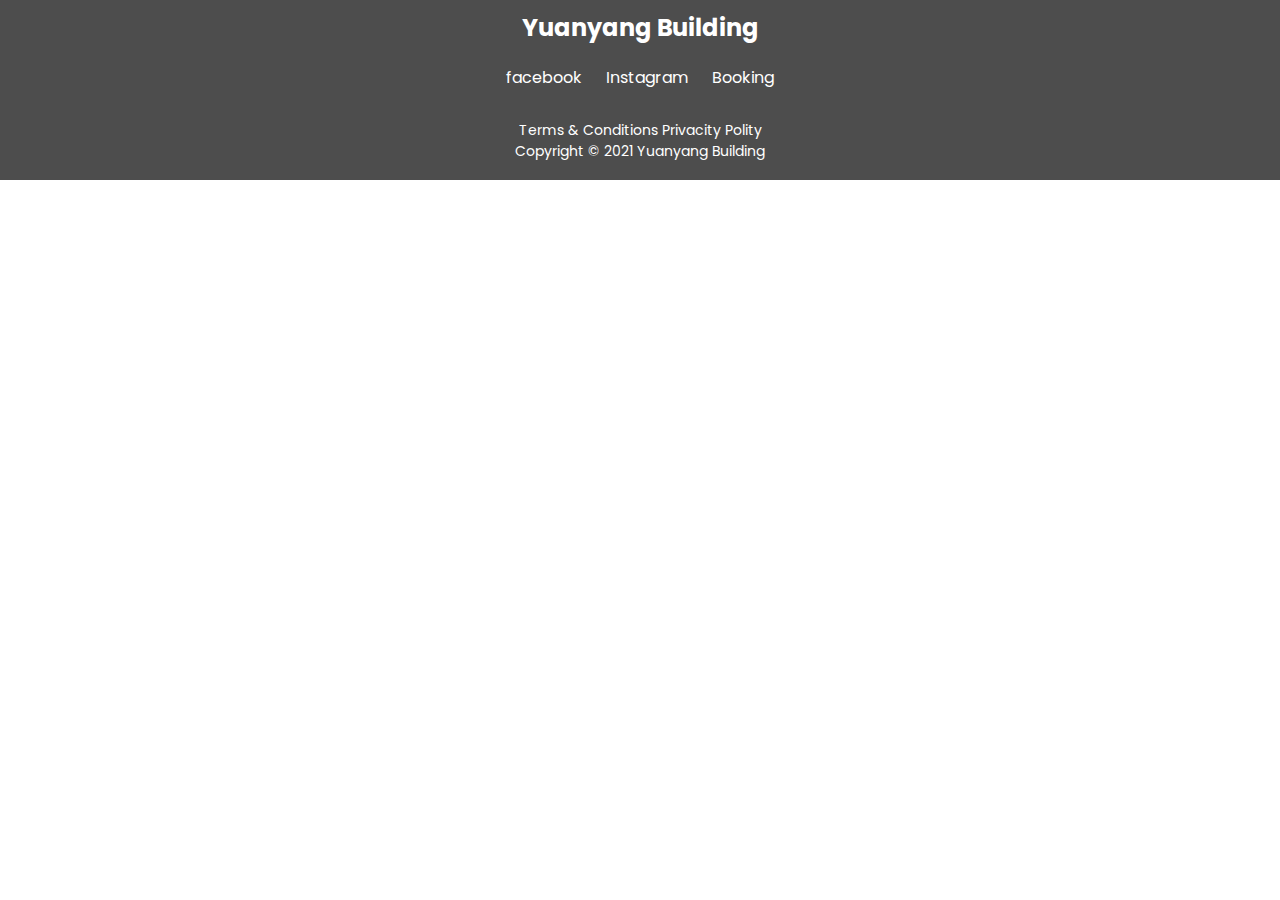
==== pages/footer.html @ a5aae65b "v2-pagina de inicio" ====
<!DOCTYPE html>
<html lang="es">
<head>
    <meta charset="UTF-8">
    <meta http-equiv="X-UA-Compatible" content="IE=edge">
    <meta name="viewport" content="width=device-width, initial-scale=1.0">
    <title>Footer</title>
    <link rel="stylesheet" href="/css/footer.css">
</head>
<body>
    <footer>
        <section>
            <div>
                <h2>Yuanyang Building</h2>
                <nav>
                    <ul>
                        <li>facebook</li>
                        <li>Instagram</li>
                        <li>Booking</li>
                    </ul>
                </nav>
                <p>Terms & Conditions Privacity Polity<br>
                Copyright © 2021 Yuanyang Building</p>
            </div>
        </section>
    </footer>
</body>
</html>
---- css/footer.css ----
@import url('https://fonts.googleapis.com/css2?family=Poppins&display=swap');
*{
    margin:0;
    padding:0;
    font-family: 'Poppins', sans-serif;
    color:#FFFFFF;
}

footer{
    position: relative;
    bottom:0;
    width:100%;
    height:180px;
    background-color: #4D4D4D;
}

footer section{
    margin:auto;
    width:80%;
    height: 100%;
    text-align: center;
}

footer section h2{
    padding:10px;
}

footer section nav li{
    list-style: none;
    display: inline-block;
    margin:10px;
}

footer section p{
    font-size:14px;
    margin-top:20px;
}
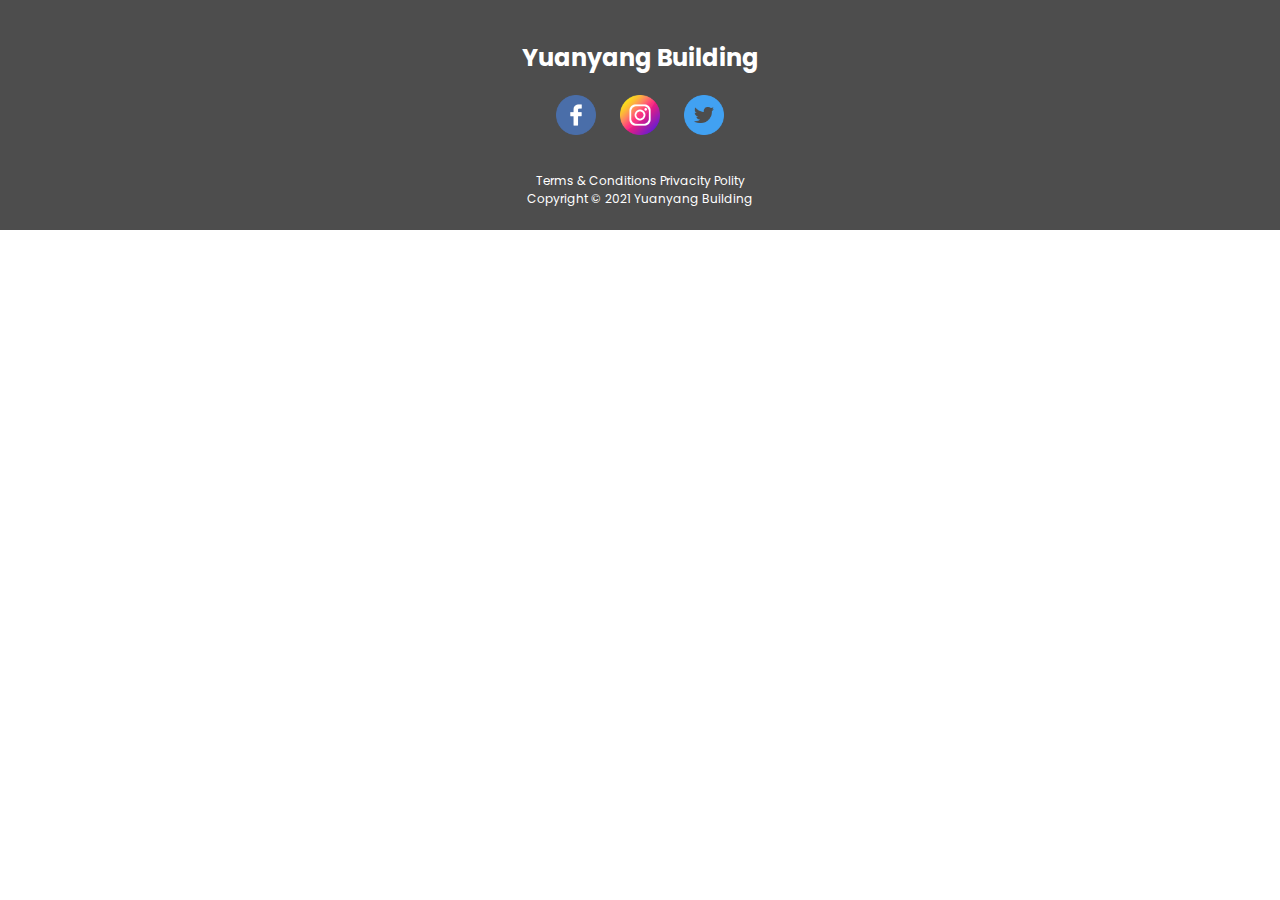
==== commit 85d23b91: "v3-pagina home y registro de cliente casi terminado" ====
--- a/pages/footer.html
+++ b/pages/footer.html
@@ -14,9 +14,9 @@
                 <h2>Yuanyang Building</h2>
                 <nav>
                     <ul>
-                        <li>facebook</li>
-                        <li>Instagram</li>
-                        <li>Booking</li>
+                        <li><img src="/img/icons/facebook.png" alt=""></li>
+                        <li><img src="/img/icons/instagram.png" alt=""></li>
+                        <li><img src="/img/icons/twitter.png" alt=""></li>
                     </ul>
                 </nav>
                 <p>Terms & Conditions Privacity Polity<br>
--- a/css/footer.css
+++ b/css/footer.css
@@ -7,10 +7,11 @@
 }
 
 footer{
+    padding-top:30px;
     position: relative;
     bottom:0;
     width:100%;
-    height:180px;
+    height:200px;
     background-color: #4D4D4D;
 }
 
@@ -31,7 +32,17 @@
     margin:10px;
 }
 
+footer section nav li img{
+    width: 40px;
+}
+
 footer section p{
-    font-size:14px;
+    font-size:12px;
     margin-top:20px;
+}
+
+/*efectos*/
+
+footer section nav li img:hover{
+    scale:();
 }